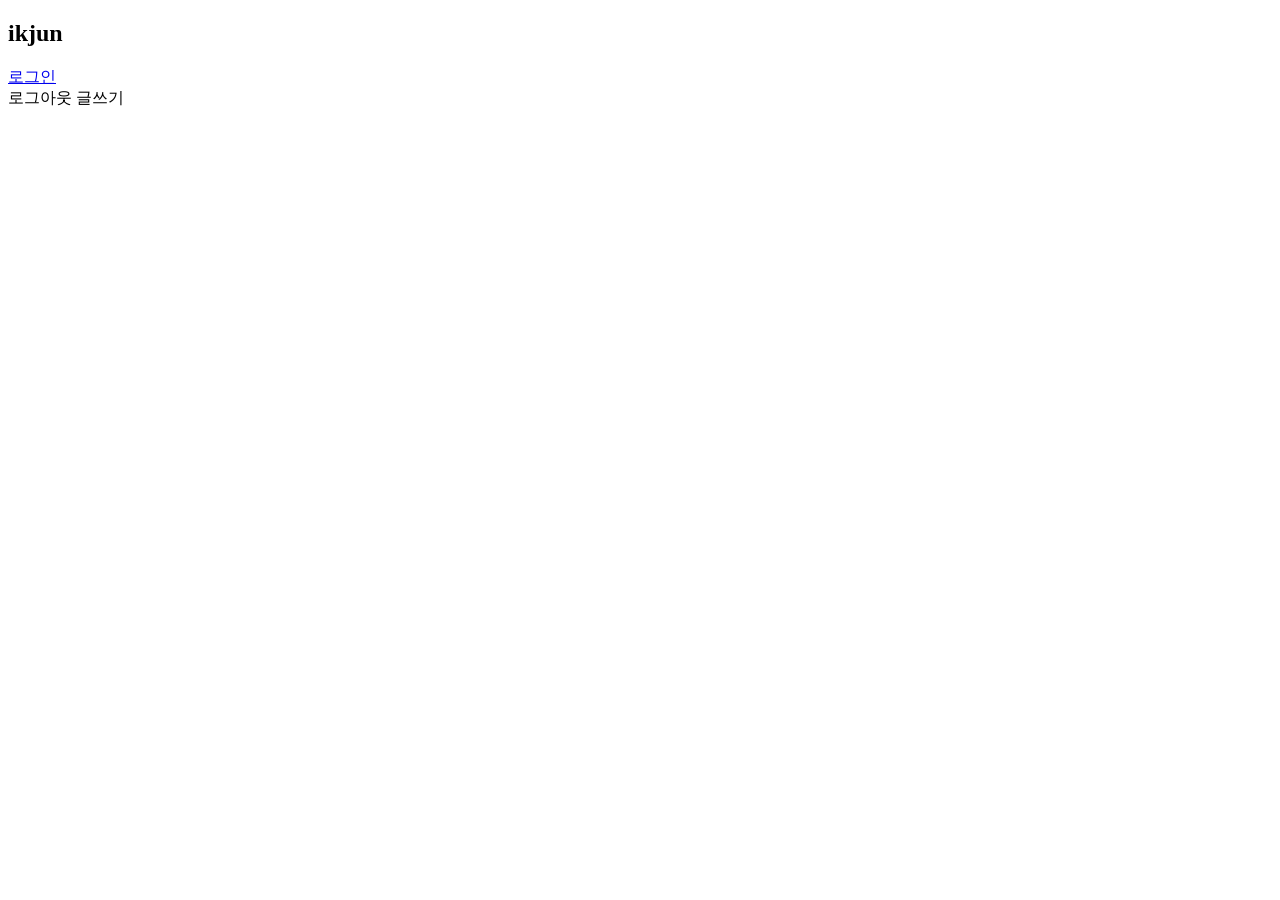
==== src/main/resources/templates/home.html @ 9891c64b "회원가입 중복 확인 로직 변경, 글 자세히 보기 미완" ====
<!DOCTYPE html>
<html lang="en" xmlns:th="http://www.thymeleaf.org" xmlns:sec="http://www.thymeleaf.org/extras/spring-security">
<head>
  <meta charset="UTF-8">
  <title>Title</title>
</head>
<body>
  <div sec:authorize-expr="isAuthenticated()">
    <a sec:authentication="principal.nickname" th:href="@{/ikjun/user/{userNickname}(userNickname=${nickname})}"></a>
  </div>
  <h2>ikjun</h2>
<a href="/ikjun/loginForm">로그인</a>
<div sec:authorize-expr="isAuthenticated()">
  <a th:href="@{/logout}">로그아웃</a>
  <a th:href="@{/ikjun/board/writeForm}">글쓰기</a>
</div>
<div>
<tbody>
<tr th:each="board:${boards}">
  <td><a th:href="@{/ikjun/board/{boardId}(boardId=${board.id})}" th:text="${board.title}"></a></td>
  <td><a th:text="${board.major}"></a></td>
  <td><a th:text="${board.user.nickname}"></a></td>
</tr>
</tbody>
</div>
</body>
</html>
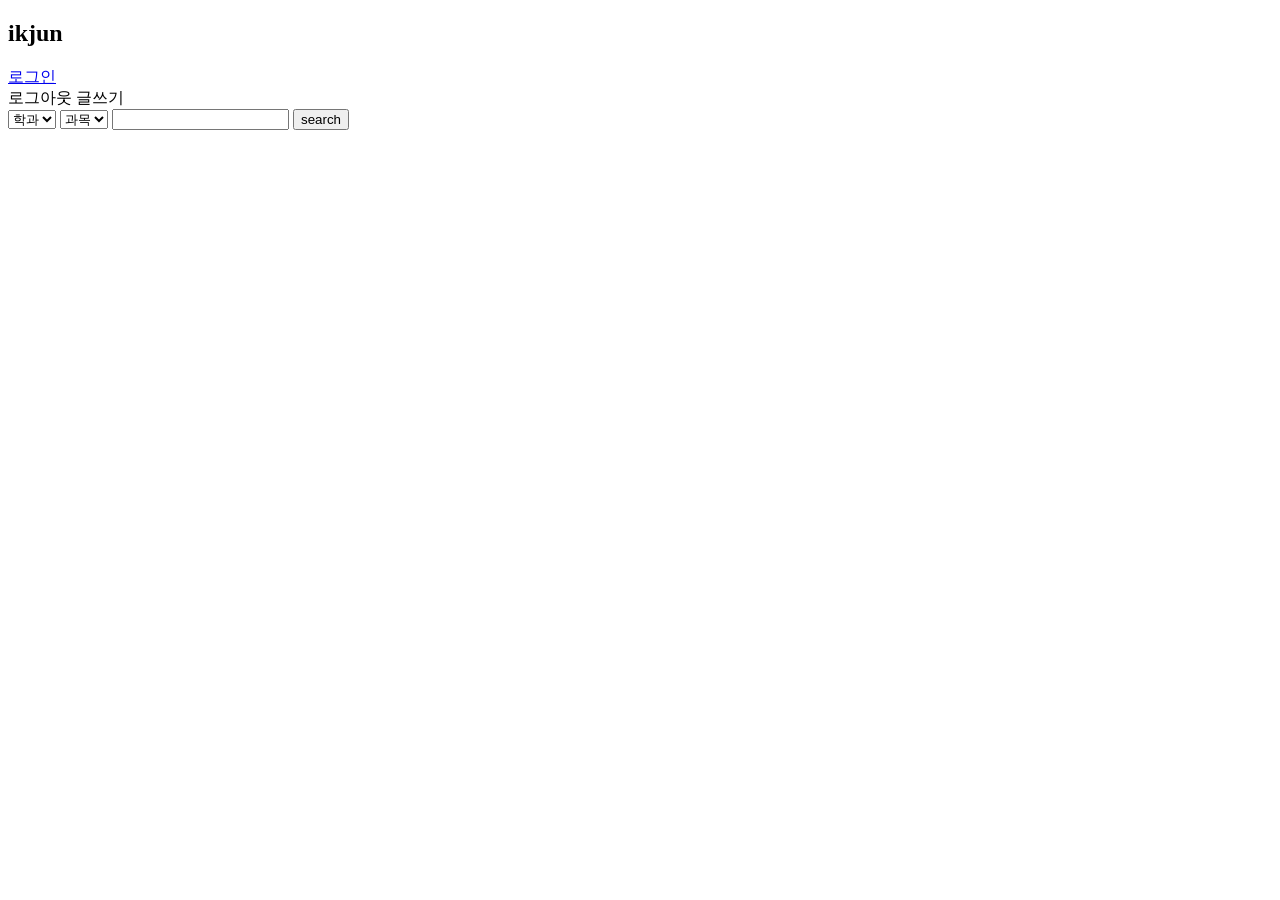
==== commit 9a67ff5e: "검색 필터, 최신순 인기순 정렬 추가" ====
--- a/src/main/resources/templates/home.html
+++ b/src/main/resources/templates/home.html
@@ -6,7 +6,7 @@
 </head>
 <body>
   <div sec:authorize-expr="isAuthenticated()">
-    <a sec:authentication="principal.nickname" th:href="@{/ikjun/user/{userNickname}(userNickname=${nickname})}"></a>
+    <a sec:authentication="principal.nickname" th:href="@{/ikjun/user/myprofile}"></a>
   </div>
   <h2>ikjun</h2>
 <a href="/ikjun/loginForm">로그인</a>
@@ -14,12 +14,25 @@
   <a th:href="@{/logout}">로그아웃</a>
   <a th:href="@{/ikjun/board/writeForm}">글쓰기</a>
 </div>
+  <form th:action="@{/ikjun}" method="get">
+    <select name="majorType" id="majorType">
+      <option selected value="">학과</option>
+      <option th:each="mType:${majorTypes}" th:text="${mType.value}" th:value="${mType.key}"></option>
+    </select>
+    <select name="subjectType" id="subjectType">
+      <option selected value="">과목</option>
+      <option th:each="sType:${subjectTypes}" th:text="${sType.value}" th:value="${sType.key}"></option>
+    </select>
+    <input type="text" name="keyword" th:value="${keyword}">
+    <button type="submit">search</button>
+  </form>
 <div>
 <tbody>
 <tr th:each="board:${boards}">
   <td><a th:href="@{/ikjun/board/{boardId}(boardId=${board.id})}" th:text="${board.title}"></a></td>
-  <td><a th:text="${board.major}"></a></td>
+  <td><a th:text="${board.majorType}"></a></td>
   <td><a th:text="${board.user.nickname}"></a></td>
+  <br>
 </tr>
 </tbody>
 </div>
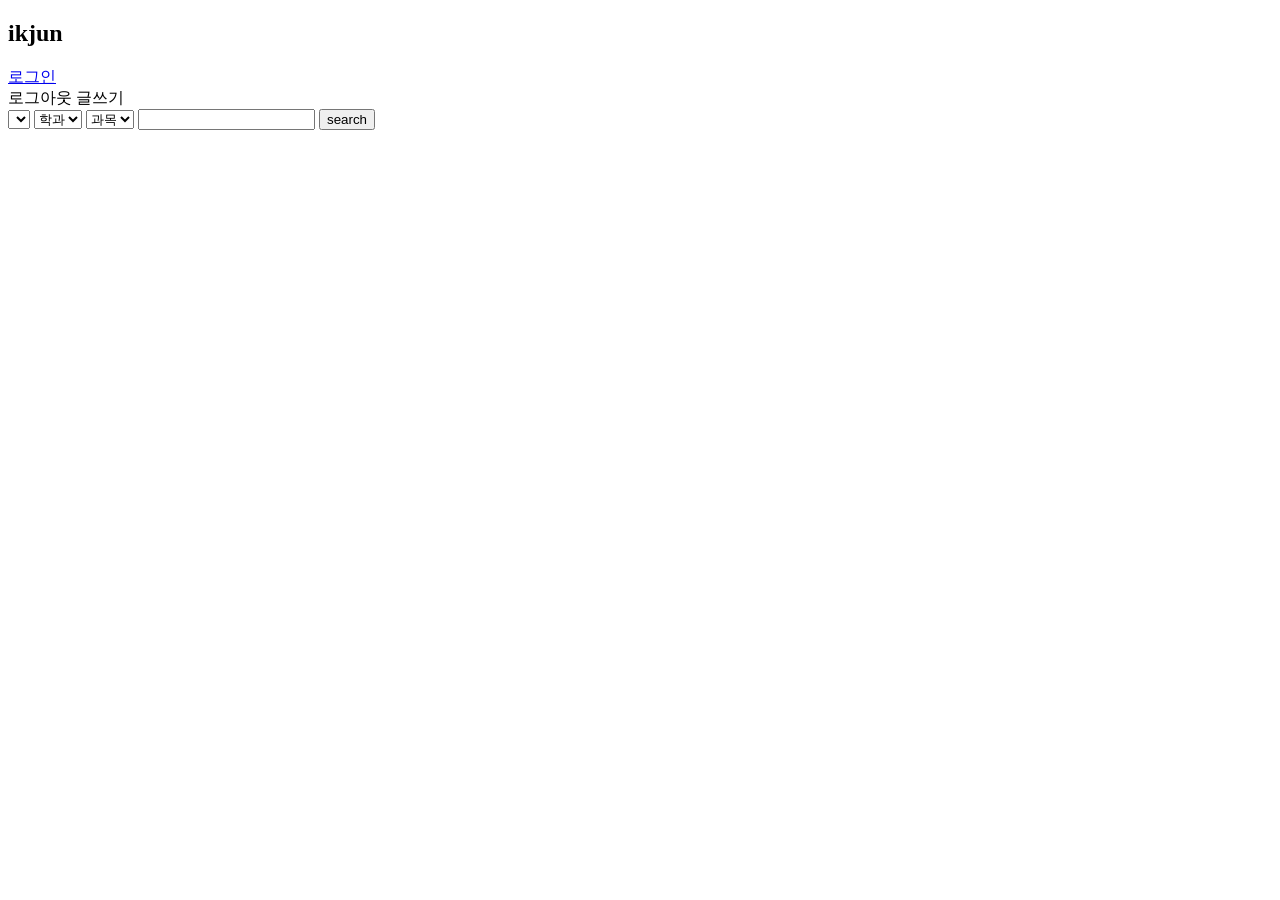
==== commit cd82b425: "메인페이지에서 학과, 좋아요 개수 보기" ====
--- a/src/main/resources/templates/home.html
+++ b/src/main/resources/templates/home.html
@@ -15,6 +15,9 @@
   <a th:href="@{/ikjun/board/writeForm}">글쓰기</a>
 </div>
   <form th:action="@{/ikjun}" method="get">
+    <select name="sortType" id="sortType">
+      <option th:each="stType:${sortTypes}" th:text="${stType.value}" th:value="${stType.key}"></option>
+    </select>
     <select name="majorType" id="majorType">
       <option selected value="">학과</option>
       <option th:each="mType:${majorTypes}" th:text="${mType.value}" th:value="${mType.key}"></option>
@@ -30,7 +33,9 @@
 <tbody>
 <tr th:each="board:${boards}">
   <td><a th:href="@{/ikjun/board/{boardId}(boardId=${board.id})}" th:text="${board.title}"></a></td>
-  <td><a th:text="${board.majorType}"></a></td>
+  <td><a th:text="${T(com.ikjunweb.entity.type.MajorType).getMajorType(board.majorType)}"></a></td>
+  <td><a th:text="${T(com.ikjunweb.entity.type.SubjectType).getSubjectType(board.subjectType)}"></a></td>
+  <td><a th:text="${board.likeCount}"></a></td>
   <td><a th:text="${board.user.nickname}"></a></td>
   <br>
 </tr>
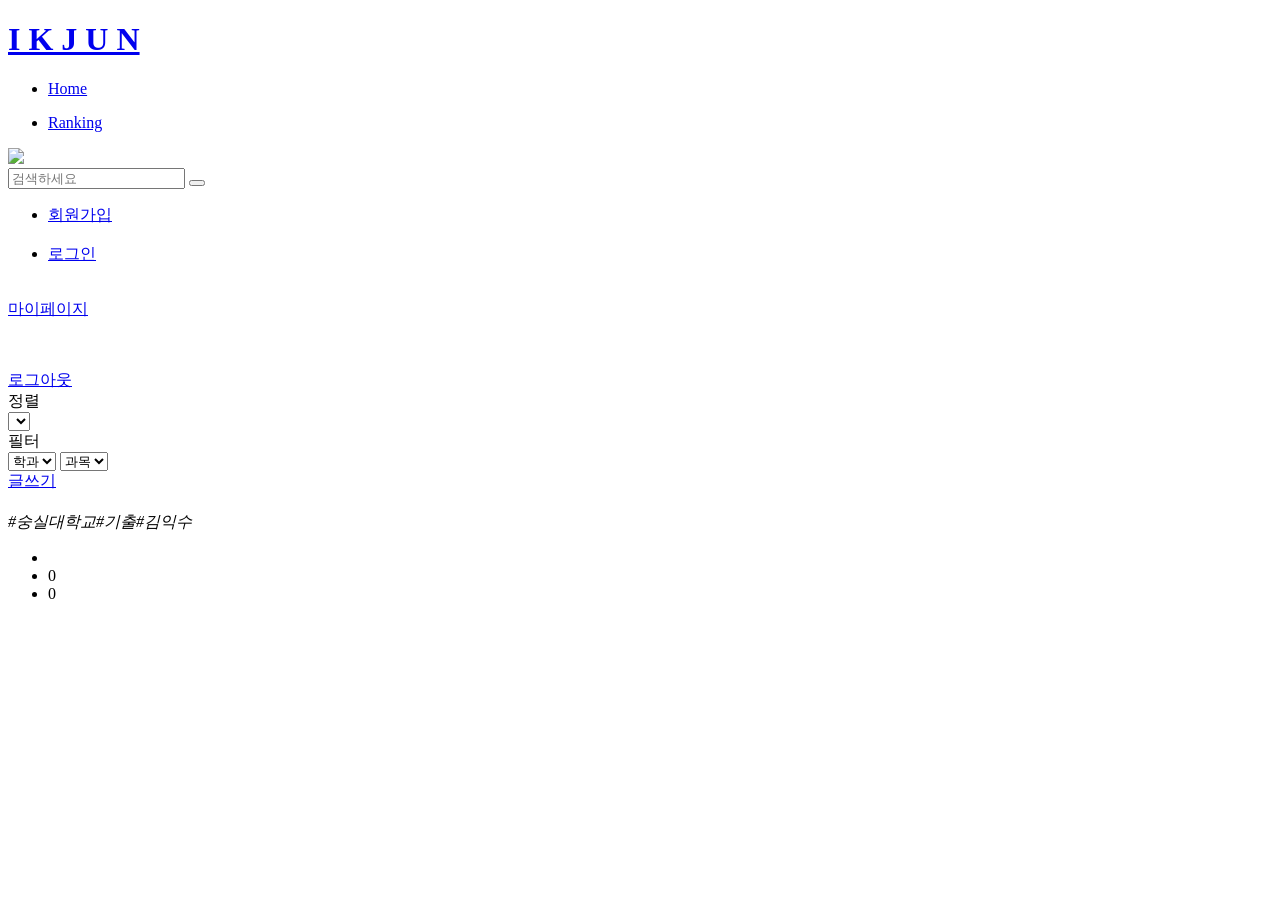
==== commit 3f4eca0b: "메인 페이지 css삽입" ====
--- a/src/main/resources/templates/home.html
+++ b/src/main/resources/templates/home.html
@@ -2,44 +2,90 @@
 <html lang="en" xmlns:th="http://www.thymeleaf.org" xmlns:sec="http://www.thymeleaf.org/extras/spring-security">
 <head>
   <meta charset="UTF-8">
-  <title>Title</title>
+  <meta http-equiv="X-UA-Compatible" content="IE=edge">
+  <meta name="viewport" content="width=device-width, initial-scale=1.0">
+  <link rel="stylesheet" href="/css/home.css">
+  <title>I K J U N [home]</title>
+  <script src="https://kit.fontawesome.com/60e756bd1b.js" crossorigin="anonymous"></script>
 </head>
 <body>
-  <div sec:authorize-expr="isAuthenticated()">
-    <a sec:authentication="principal.nickname" th:href="@{/ikjun/user/myprofile}"></a>
+<span id="currentTheme"></span>
+<div class="container">
+  <div class="side-menu">
+    <h1 class="header"><a href="/ikjun"> I K J U N</a></h1>
+    <ul class="bar-links">
+      <li><a href="#"><i class="fa-solid fa-house"></i><p>Home</p></a></li>
+      <li><a href="#"><i class="fa-regular fa-star"></i><p>Ranking</p></a></li>
+    </ul>
+    <img src="dark-btn.png" id="icon">
   </div>
-  <h2>ikjun</h2>
-<a href="/ikjun/loginForm">로그인</a>
-<div sec:authorize-expr="isAuthenticated()">
-  <a th:href="@{/logout}">로그아웃</a>
-  <a th:href="@{/ikjun/board/writeForm}">글쓰기</a>
-</div>
-  <form th:action="@{/ikjun}" method="get">
-    <select name="sortType" id="sortType">
-      <option th:each="stType:${sortTypes}" th:text="${stType.value}" th:value="${stType.key}"></option>
-    </select>
-    <select name="majorType" id="majorType">
-      <option selected value="">학과</option>
-      <option th:each="mType:${majorTypes}" th:text="${mType.value}" th:value="${mType.key}"></option>
-    </select>
-    <select name="subjectType" id="subjectType">
-      <option selected value="">과목</option>
-      <option th:each="sType:${subjectTypes}" th:text="${sType.value}" th:value="${sType.key}"></option>
-    </select>
-    <input type="text" name="keyword" th:value="${keyword}">
-    <button type="submit">search</button>
-  </form>
-<div>
-<tbody>
-<tr th:each="board:${boards}">
-  <td><a th:href="@{/ikjun/board/{boardId}(boardId=${board.id})}" th:text="${board.title}"></a></td>
-  <td><a th:text="${T(com.ikjunweb.entity.type.MajorType).getMajorType(board.majorType)}"></a></td>
-  <td><a th:text="${T(com.ikjunweb.entity.type.SubjectType).getSubjectType(board.subjectType)}"></a></td>
-  <td><a th:text="${board.likeCount}"></a></td>
-  <td><a th:text="${board.user.nickname}"></a></td>
-  <br>
-</tr>
-</tbody>
+  <nav class="navbar">
+    <form th:action="@{/ikjun}" method="get" class="search-bar">
+      <input type="text" placeholder="검색하세요" autocomplete="off" name="keyword" th:value="${keyword}">
+      <button type="submit"><i class="fa-solid fa-magnifying-glass"></i></button>
+      <ul class="navbar-top" sec:authorize-expr="!isAuthenticated()">
+        <li><a href="/ikjun/registerForm" class="navbar-join">회원가입</a></li> &nbsp; &nbsp; &nbsp;
+        <li><a href="/ikjun/loginForm" class="navbar-login">로그인</a></li>
+      </ul>
+      <!--로그인시 보이는 코드 시작 -->
+      <div class="log-in-control" sec:authorize-expr="isAuthenticated()">
+        <img src="image.jpg" alt="" class="profile-img" >
+        <div class="login-form">
+          <a class="nickname" sec:authentication="principal.nickname" th:href="@{/ikjun/user/myprofile}"></a>
+          <div class="sub-control">
+            <a href="/user/ikjun/myprofile">마이페이지</a>
+            <p style="color: white;">&nbsp&nbsp;|&nbsp&nbsp;</p>
+            <a href="/logout">로그아웃</a>
+          </div>
+        </div>
+      </div>
+
+      <div class="sort">정렬</br>
+        <select name="sortType" id="sortType">
+          <option th:each="stType:${sortTypes}" th:text="${stType.value}" th:value="${stType.key}"></option>
+        </select>
+      </div>
+      <div class="filter">필터</br>
+        <select name="majorType" id="majorType" onchange="tagSelected(this)">
+          <option selected value="">학과</option>
+          <option th:each="mType:${majorTypes}" th:text="${mType.value}" th:value="${mType.key}"></option>
+        </select>
+        <select name="subjectType" id="subjectType">
+          <option selected value="">과목</option>
+          <option th:each="sType:${subjectTypes}" th:text="${sType.value}" th:value="${sType.key}"></option>
+        </select>
+      </div>
+      <div class="write-btn"><a href="/ikjun/board/writeForm">글쓰기</a></div>
+    </form>
+  </nav>
+  <main>
+    <tbody>
+    <tr th:each="board:${boards}">
+      <div class="content">
+        <h2><td><a th:href="@{/ikjun/board/{boardId}(boardId=${board.id})}" th:text="${board.title}"></a></td></h2>
+        <div class="write-date"><a th:text="${board.createDate}"></a></div>
+        <div class="sub"><a th:text="|${T(com.ikjunweb.entity.type.MajorType).getMajorType(board.majorType)} / ${T(com.ikjunweb.entity.type.SubjectType).getSubjectType(board.subjectType)}|"></a></div>
+        <div class="tag-title"><i class="fa-solid fa-tag">#숭실대학교#기출#김익수</i></div>
+        <ul class="click-btn">
+          <li class="up-icon"><img src="like.png" alt=""></i><a th:text="${board.likeCount}"></a></li>
+          <li class="down-icon" id="result"><img src="dislike-icon.png" alt=""></i>0</li>
+          <li class="comment-icon"><img src="comment-icon.png" alt=""></i>0</li>
+        </ul>
+      </div>
+      <br>
+    </tr>
+    </tbody>
+  </main>
 </div>
 </body>
+<script src="home.js"></script>
+<!--<footer class="footer">
+    <ul class="navbar_links">
+        <i class="fa-brands fa-youtube"></i>
+        <i class="fa-brands fa-instagram"></i>
+        <i class="fa-brands fa-discord"></i>
+        <i class="fa-brands fa-facebook"></i>
+        <i class="fa-brands fa-tiktok"></i>
+    </ul>
+</footer>-->
 </html>
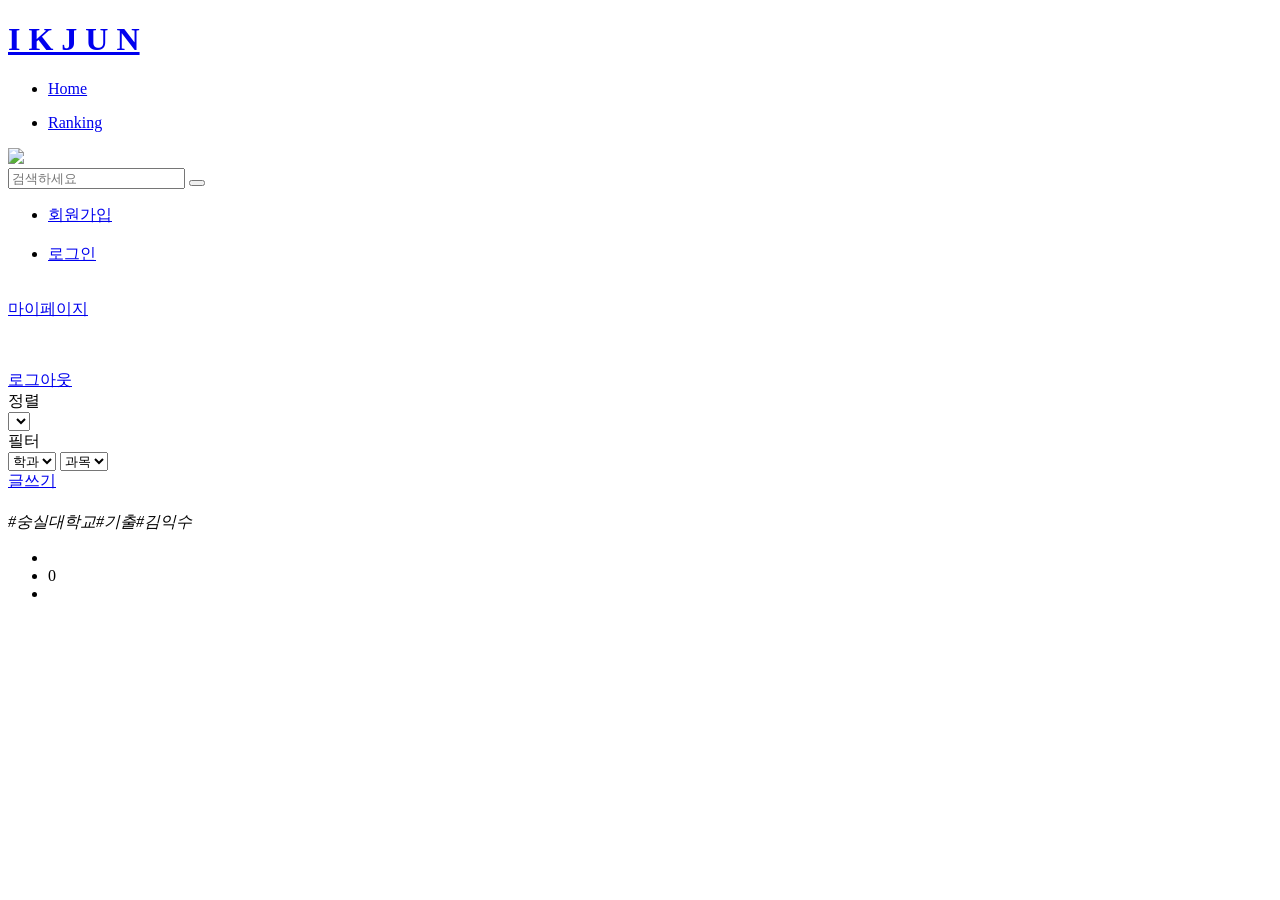
==== commit d98e389a: "댓글 작성, 좋아요 카운트가 안되던 버그 해결" ====
--- a/src/main/resources/templates/home.html
+++ b/src/main/resources/templates/home.html
@@ -69,7 +69,7 @@
         <ul class="click-btn">
           <li class="up-icon"><img src="like.png" alt=""></i><a th:text="${board.likeCount}"></a></li>
           <li class="down-icon" id="result"><img src="dislike-icon.png" alt=""></i>0</li>
-          <li class="comment-icon"><img src="comment-icon.png" alt=""></i>0</li>
+          <li class="comment-icon"><img src="comment-icon.png" alt=""></i><a th:text="${board.commentCount}"></a></li>
         </ul>
       </div>
       <br>
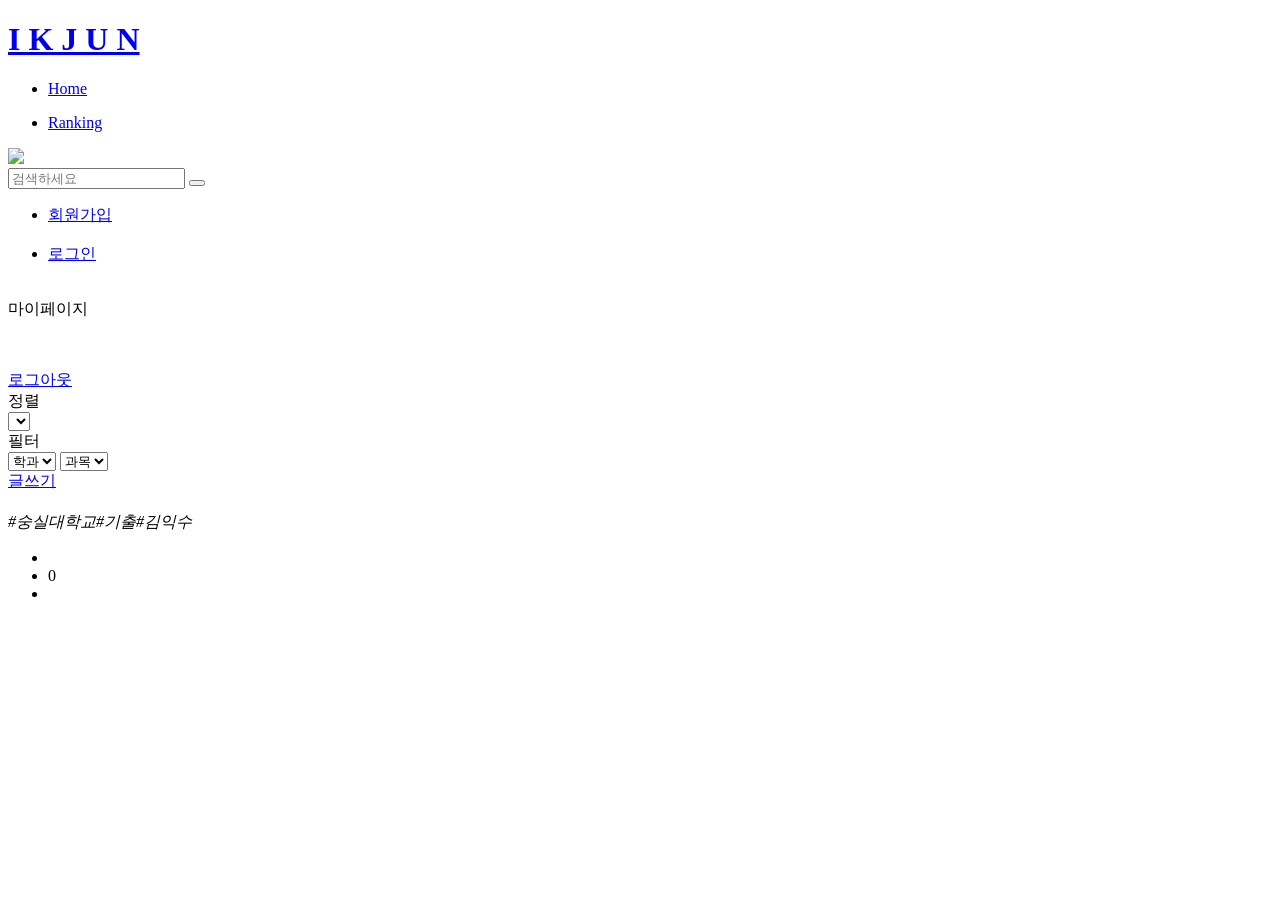
==== commit 3a440eff: "마이페이지에서 좋아요 누른 글 보기" ====
--- a/src/main/resources/templates/home.html
+++ b/src/main/resources/templates/home.html
@@ -11,7 +11,7 @@
 <body>
 <span id="currentTheme"></span>
 <div class="container">
-  <div class="side-menu">
+  <div class="side-menu"> <!--사이드 바 있는 부분-->
     <h1 class="header"><a href="/ikjun"> I K J U N</a></h1>
     <ul class="bar-links">
       <li><a href="#"><i class="fa-solid fa-house"></i><p>Home</p></a></li>
@@ -19,6 +19,7 @@
     </ul>
     <img src="dark-btn.png" id="icon">
   </div>
+
   <nav class="navbar">
     <form th:action="@{/ikjun}" method="get" class="search-bar">
       <input type="text" placeholder="검색하세요" autocomplete="off" name="keyword" th:value="${keyword}">
@@ -33,7 +34,7 @@
         <div class="login-form">
           <a class="nickname" sec:authentication="principal.nickname" th:href="@{/ikjun/user/myprofile}"></a>
           <div class="sub-control">
-            <a href="/user/ikjun/myprofile">마이페이지</a>
+            <a th:href="@{/ikjun/user/myprofile}">마이페이지</a>
             <p style="color: white;">&nbsp&nbsp;|&nbsp&nbsp;</p>
             <a href="/logout">로그아웃</a>
           </div>
@@ -58,7 +59,7 @@
       <div class="write-btn"><a href="/ikjun/board/writeForm">글쓰기</a></div>
     </form>
   </nav>
-  <main>
+  <main><!--본문 글쓰기 보이는 부분-->
     <tbody>
     <tr th:each="board:${boards}">
       <div class="content">
